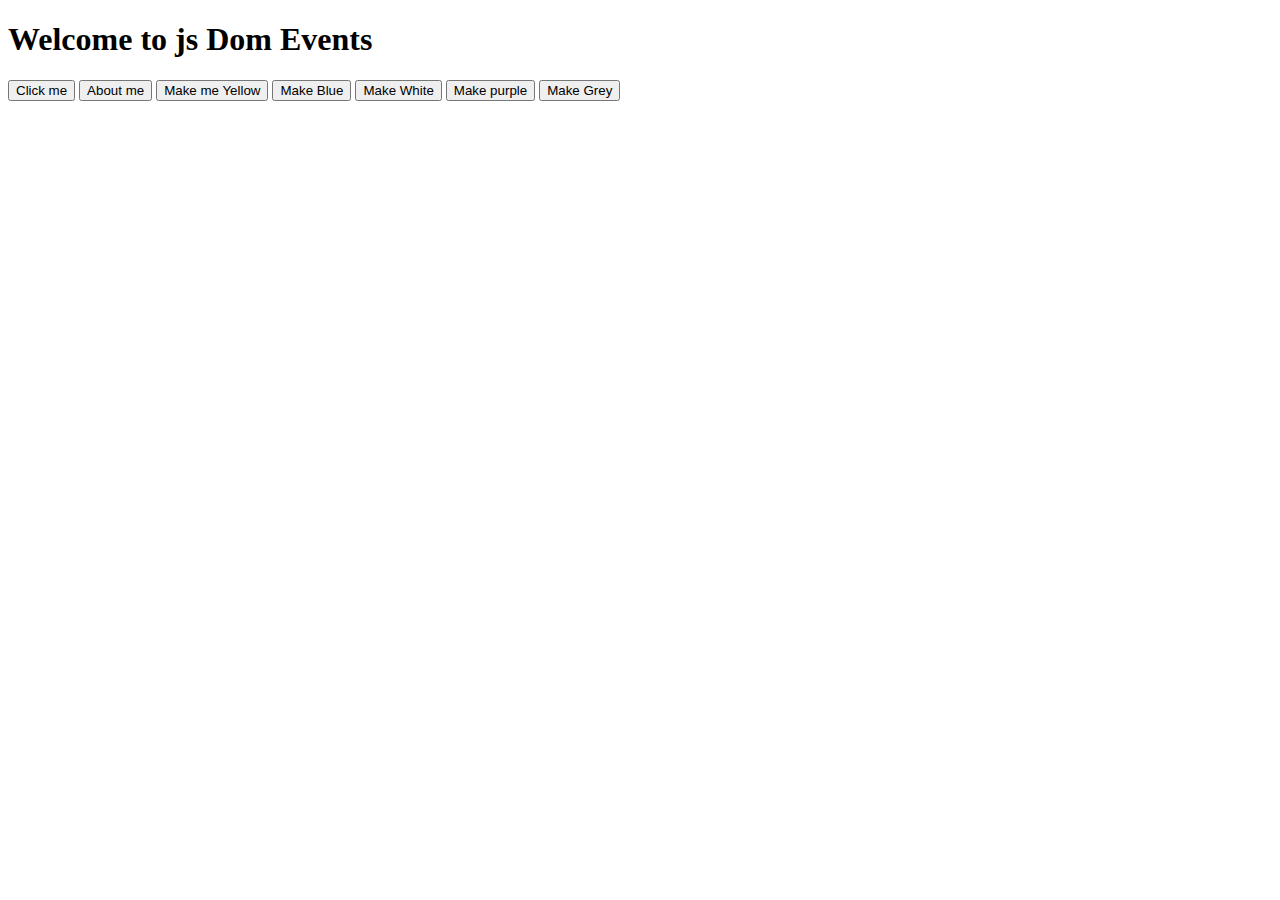
==== jsDom events/index.html @ ca540e78 "js dom added" ====
<!DOCTYPE html>
<html lang="en">
<head>
    <meta charset="UTF-8">
    <meta name="viewport" content="width=device-width, initial-scale=1.0">
    <title>JS Dom Events</title>
</head>
<body>
    <h1>Welcome to js Dom Events</h1>
    <button onclick="console.log('Hello!')">Click me</button>
    <button title="This is a tool tip" onclick="document.body.style.backgroundColor='red'">About me</button>
    <button onclick="makeYellow()">Make me Yellow</button>
    <button id="blue-btn">Make Blue</button>
    <button id="btn-white">Make White</button>
    <button id="btn-purple">Make purple</button>
    <button id="btn-grey">Make Grey</button>

    <script src="events.js"></script>
    <script>
        
    </script>
</body>
</html>
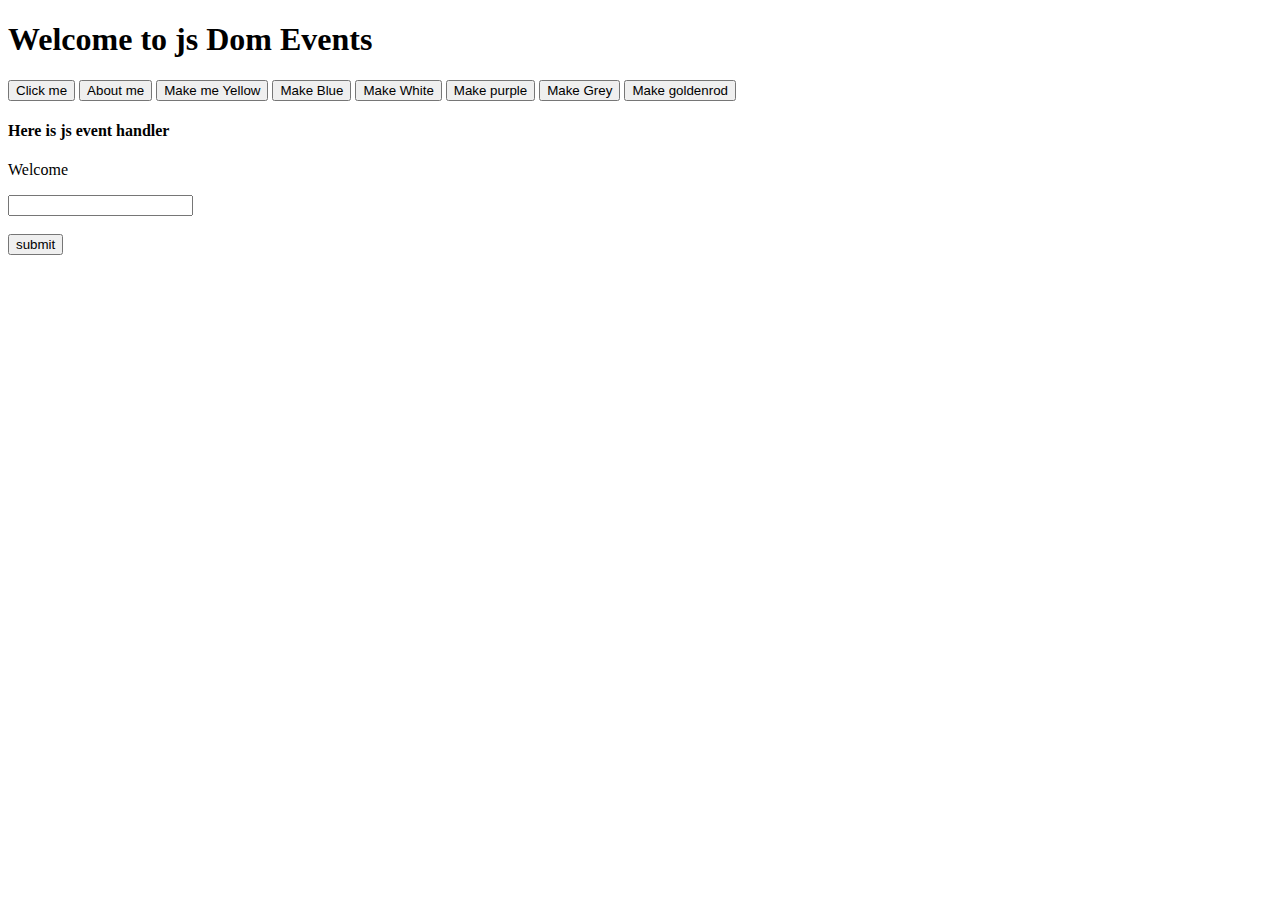
==== commit 9e1dcba0: "counter added" ====
--- a/jsDom events/index.html
+++ b/jsDom events/index.html
@@ -14,10 +14,17 @@
     <button id="btn-white">Make White</button>
     <button id="btn-purple">Make purple</button>
     <button id="btn-grey">Make Grey</button>
+    <button id="btn-goldenrod">Make goldenrod</button>
 
+    <h4>Here is js event handler</h1>
+    <p id="input-msg">Welcome</p>
+    <input id="input-field" type="text"> <br> <br>
+    <button id="btn-submit">submit</button>
+
+    
     <script src="events.js"></script>
     <script>
-        
+       
     </script>
 </body>
 </html>